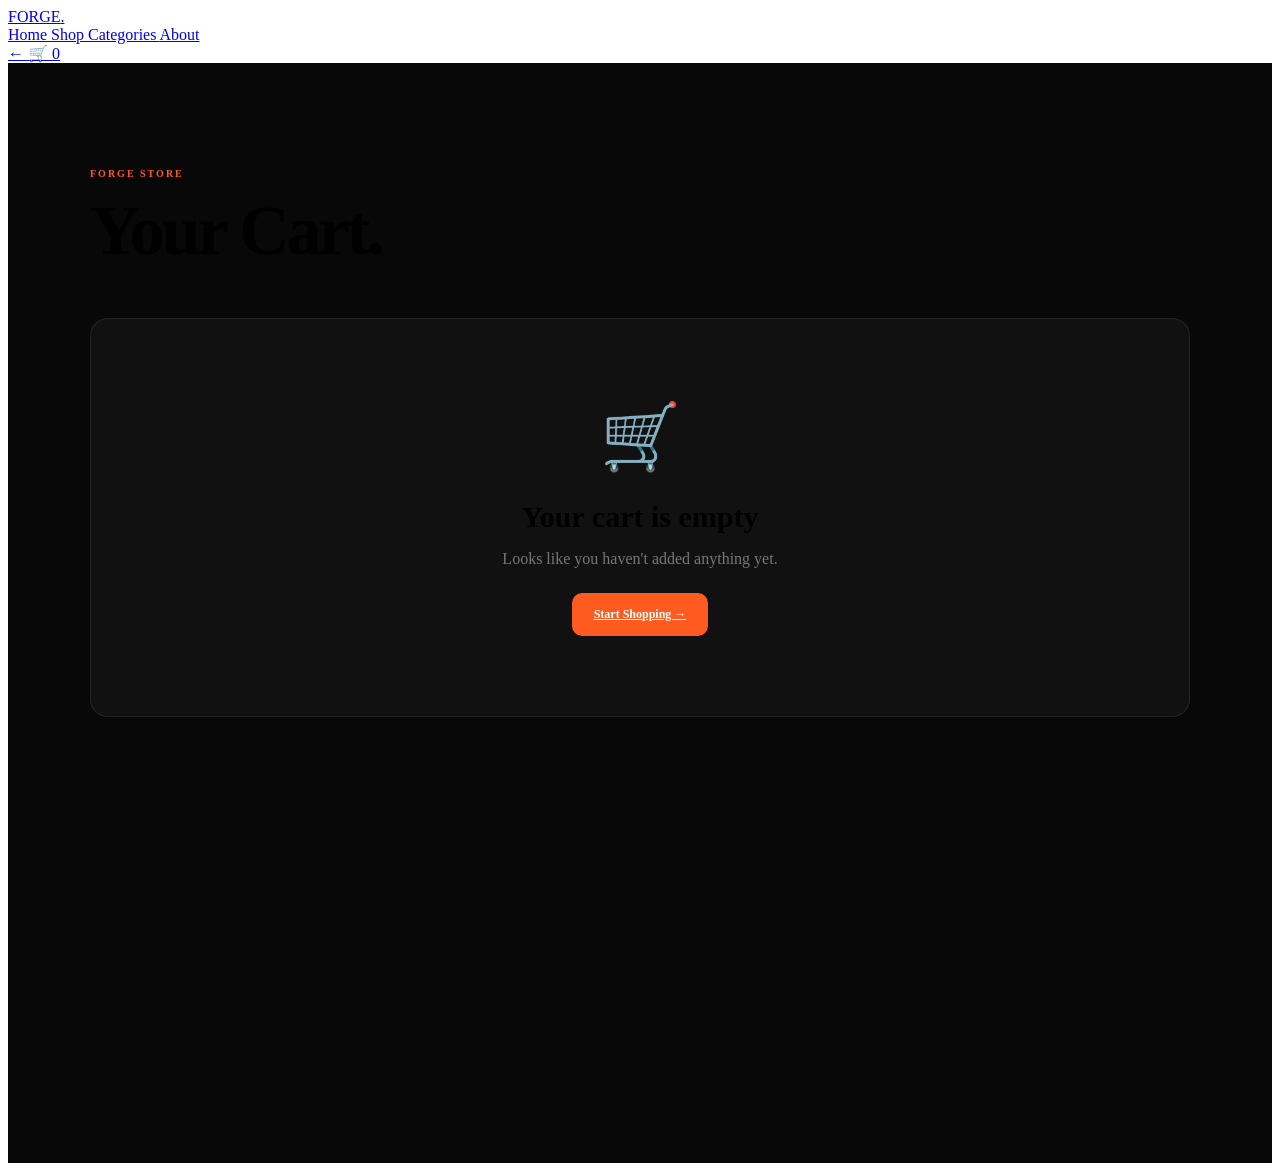
==== cart.html @ 550f69c5 "Add files via upload" ====
<!DOCTYPE html>
<html lang="en">

<head>

    <meta charset="UTF-8">

    <meta name="viewport"
          content="width=device-width, initial-scale=1.0">

    <title>Your Cart | Forge Store</title>

    <link rel="stylesheet" href="css/style.css">

    <style>

        /* =========================
           CART PAGE
        ========================= */

        .cart-page {
            min-height: 100vh;
            background: #080808;
            padding: 100px 20px;
        }

        .cart-container {
            width: min(1100px, 100%);
            margin: auto;
        }

        .cart-heading {
            margin-bottom: 40px;
        }

        .cart-heading .label {
            color: #ff5a1f;
            font-size: 10px;
            font-weight: 800;
            letter-spacing: 2px;
        }

        .cart-heading h1 {
            margin-top: 10px;
            font-size: clamp(42px, 6vw, 70px);
            letter-spacing: -3px;
        }

        .cart-layout {
            display: grid;
            grid-template-columns: 1fr 350px;
            gap: 25px;
        }

        /* CART ITEMS */

        .cart-items {
            display: flex;
            flex-direction: column;
            gap: 12px;
        }

        .cart-item {
            display: flex;
            align-items: center;
            gap: 20px;
            padding: 18px;
            background: #111;
            border: 1px solid rgba(255,255,255,.08);
            border-radius: 16px;
            animation: cartIn .4s ease;
        }

        @keyframes cartIn {

            from {
                opacity: 0;
                transform: translateY(15px);
            }

            to {
                opacity: 1;
                transform: translateY(0);
            }

        }

        .cart-item-image {
            width: 90px;
            height: 90px;
            border-radius: 12px;
            background:
                radial-gradient(
                    circle,
                    rgba(255,90,31,.14),
                    transparent 65%
                ),
                #181818;
            display: flex;
            align-items: center;
            justify-content: center;
            font-size: 42px;
            flex-shrink: 0;
        }

        .cart-item-info {
            flex: 1;
        }

        .cart-item-info h3 {
            font-size: 17px;
            margin-bottom: 6px;
        }

        .cart-item-price {
            color: #ff5a1f;
            font-size: 14px;
            font-weight: 700;
        }

        /* QUANTITY */

        .quantity-control {
            display: flex;
            align-items: center;
            gap: 12px;
            background: #191919;
            padding: 6px;
            border-radius: 10px;
        }

        .quantity-control button {
            width: 30px;
            height: 30px;
            border: 0;
            border-radius: 7px;
            background: #252525;
            color: white;
            cursor: pointer;
            transition: .2s;
        }

        .quantity-control button:hover {
            background: #ff5a1f;
        }

        .quantity-number {
            min-width: 20px;
            text-align: center;
            font-size: 13px;
            font-weight: 700;
        }

        .remove-btn {
            border: 0;
            background: transparent;
            color: #666;
            cursor: pointer;
            font-size: 18px;
            transition: .2s;
        }

        .remove-btn:hover {
            color: #ff5a1f;
            transform: scale(1.1);
        }

        /* SUMMARY */

        .cart-summary {
            height: fit-content;
            padding: 25px;
            background: #111;
            border: 1px solid rgba(255,255,255,.08);
            border-radius: 18px;
            position: sticky;
            top: 30px;
        }

        .cart-summary h2 {
            font-size: 22px;
            margin-bottom: 25px;
        }

        .summary-row {
            display: flex;
            justify-content: space-between;
            padding: 12px 0;
            color: #888;
            font-size: 14px;
        }

        .summary-row.total {
            margin-top: 12px;
            padding-top: 20px;
            border-top: 1px solid rgba(255,255,255,.08);
            color: white;
            font-size: 19px;
            font-weight: 800;
        }

        .checkout-btn {
            display: block;
            width: 100%;
            margin-top: 22px;
            padding: 16px;
            border: 0;
            border-radius: 11px;
            background: #ff5a1f;
            color: white;
            text-align: center;
            font-size: 13px;
            font-weight: 800;
            cursor: pointer;
            transition: .3s;
        }

        .checkout-btn:hover {
            transform: translateY(-3px);
            box-shadow: 0 15px 35px rgba(255,90,31,.25);
        }

        .continue-shopping {
            display: block;
            margin-top: 15px;
            text-align: center;
            color: #777;
            font-size: 12px;
        }

        .continue-shopping:hover {
            color: white;
        }

        /* EMPTY CART */

        .empty-cart {
            display: none;
            padding: 80px 20px;
            text-align: center;
            background: #111;
            border: 1px solid rgba(255,255,255,.08);
            border-radius: 18px;
        }

        .empty-cart-icon {
            font-size: 65px;
            margin-bottom: 20px;
        }

        .empty-cart h2 {
            font-size: 30px;
            margin-bottom: 10px;
        }

        .empty-cart p {
            color: #777;
            margin-bottom: 25px;
        }

        .shop-btn {
            display: inline-block;
            padding: 14px 22px;
            border-radius: 10px;
            background: #ff5a1f;
            color: white;
            font-size: 12px;
            font-weight: 800;
        }

        /* MOBILE */

        @media (max-width: 800px) {

            .cart-layout {
                grid-template-columns: 1fr;
            }

            .cart-summary {
                position: static;
            }

        }

        @media (max-width: 550px) {

            .cart-page {
                padding: 70px 15px;
            }

            .cart-item {
                flex-wrap: wrap;
            }

            .cart-item-info {
                min-width: calc(100% - 115px);
            }

            .quantity-control {
                margin-left: 110px;
            }

        }

    </style>

</head>


<body>


<!-- ================= HEADER ================= -->

<header class="forge-header">

    <div class="forge-nav">

        <a href="index.html"
           class="forge-logo">

            FORGE<span>.</span>

        </a>

        <nav class="forge-links">

            <a href="index.html">
                Home
            </a>

            <a href="products.html">
                Shop
            </a>

            <a href="index.html#categories">
                Categories
            </a>

            <a href="index.html#about">
                About
            </a>

        </nav>

        <div class="forge-actions">

            <a href="products.html"
               class="icon-button">

                ←

            </a>

            <a href="cart.html"
               class="cart-icon">

                🛒

                <span id="header-cart-count">
                    0
                </span>

            </a>

        </div>

    </div>

</header>


<!-- ================= CART ================= -->

<main class="cart-page">

    <div class="cart-container">

        <div class="cart-heading">

            <span class="label">
                FORGE STORE
            </span>

            <h1>
                Your Cart.
            </h1>

        </div>


        <!-- EMPTY CART -->

        <div
            class="empty-cart"
            id="empty-cart">

            <div class="empty-cart-icon">
                🛒
            </div>

            <h2>
                Your cart is empty
            </h2>

            <p>
                Looks like you haven't added
                anything yet.
            </p>

            <a
                href="products.html"
                class="shop-btn">

                Start Shopping →

            </a>

        </div>


        <!-- CART CONTENT -->

        <div
            class="cart-layout"
            id="cart-layout">


            <!-- ITEMS -->

            <div
                class="cart-items"
                id="cart-items">
            </div>


            <!-- SUMMARY -->

            <aside class="cart-summary">

                <h2>
                    Order Summary
                </h2>

                <div class="summary-row">

                    <span>
                        Subtotal
                    </span>

                    <strong id="subtotal">
                        GH₵ 0
                    </strong>

                </div>

                <div class="summary-row">

                    <span>
                        Delivery
                    </span>

                    <strong id="delivery">
                        GH₵ 0
                    </strong>

                </div>

                <div class="summary-row total">

                    <span>
                        Total
                    </span>

                    <strong id="total">
                        GH₵ 0
                    </strong>

                </div>


                <a
                    href="checkout.html"
                    class="checkout-btn">

                    Proceed to Checkout →

                </a>


                <a
                    href="products.html"
                    class="continue-shopping">

                    ← Continue Shopping

                </a>

            </aside>

        </div>

    </div>

</main>


<!-- ================= JAVASCRIPT ================= -->

<script>

let cart =
    JSON.parse(
        localStorage.getItem("forgeCart")
    ) || [];


/* PRODUCT EMOJIS */

function getProductEmoji(name) {

    if (
        name.includes("Headphones")
    ) return "🎧";

    if (
        name.includes("Watch")
    ) return "⌚";

    if (
        name.includes("Sneakers")
    ) return "👟";

    if (
        name.includes("Backpack")
    ) return "🎒";

    if (
        name.includes("Lamp")
    ) return "💡";

    if (
        name.includes("Speaker")
    ) return "🔊";

    if (
        name.includes("Hoodie")
    ) return "🧥";

    if (
        name.includes("Sunglasses")
    ) return "🕶️";

    return "🛍️";

}


/* DISPLAY CART */

function renderCart() {

    const cartItems =
        document.getElementById(
            "cart-items"
        );

    const cartLayout =
        document.getElementById(
            "cart-layout"
        );

    const emptyCart =
        document.getElementById(
            "empty-cart"
        );


    if (cart.length === 0) {

        cartLayout.style.display =
            "none";

        emptyCart.style.display =
            "block";

        updateSummary();

        return;

    }


    cartLayout.style.display =
        "grid";

    emptyCart.style.display =
        "none";


    cartItems.innerHTML = "";


    cart.forEach((item, index) => {

        const element =
            document.createElement(
                "div"
            );

        element.className =
            "cart-item";


        element.innerHTML = `

            <div class="cart-item-image">

                ${getProductEmoji(item.name)}

            </div>


            <div class="cart-item-info">

                <h3>
                    ${item.name}
                </h3>

                <span class="cart-item-price">
                    GH₵ ${item.price}
                </span>

            </div>


            <div class="quantity-control">

                <button
                    onclick="changeQuantity(${index}, -1)">

                    −

                </button>

                <span class="quantity-number">
                    ${item.quantity || 1}
                </span>

                <button
                    onclick="changeQuantity(${index}, 1)">

                    +

                </button>

            </div>


            <button
                class="remove-btn"
                onclick="removeItem(${index})">

                🗑️

            </button>

        `;


        cartItems.appendChild(
            element
        );

    });


    updateSummary();

}


/* CHANGE QUANTITY */

function changeQuantity(index, amount) {

    if (!cart[index].quantity) {

        cart[index].quantity = 1;

    }


    cart[index].quantity += amount;


    if (
        cart[index].quantity <= 0
    ) {

        cart.splice(index, 1);

    }


    saveCart();

    renderCart();

}


/* REMOVE */

function removeItem(index) {

    cart.splice(index, 1);

    saveCart();

    renderCart();

}


/* SAVE */

function saveCart() {

    localStorage.setItem(
        "forgeCart",
        JSON.stringify(cart)
    );

}


/* SUMMARY */

function updateSummary() {

    let subtotal = 0;

    cart.forEach(item => {

        subtotal +=
            item.price *
            (item.quantity || 1);

    });


    /*
       Delivery is currently free.
       We can connect your real
       delivery pricing later.
    */

    const delivery = 0;

    const total =
        subtotal + delivery;


    document.getElementById(
        "subtotal"
    ).textContent =
        "GH₵ " + subtotal;


    document.getElementById(
        "delivery"
    ).textContent =
        delivery === 0
            ? "FREE"
            : "GH₵ " + delivery;


    document.getElementById(
        "total"
    ).textContent =
        "GH₵ " + total;


    document.getElementById(
        "header-cart-count"
    ).textContent =
        cart.reduce(
            (sum, item) =>
                sum + (item.quantity || 1),
            0
        );

}


renderCart();

</script>


</body>

</html>
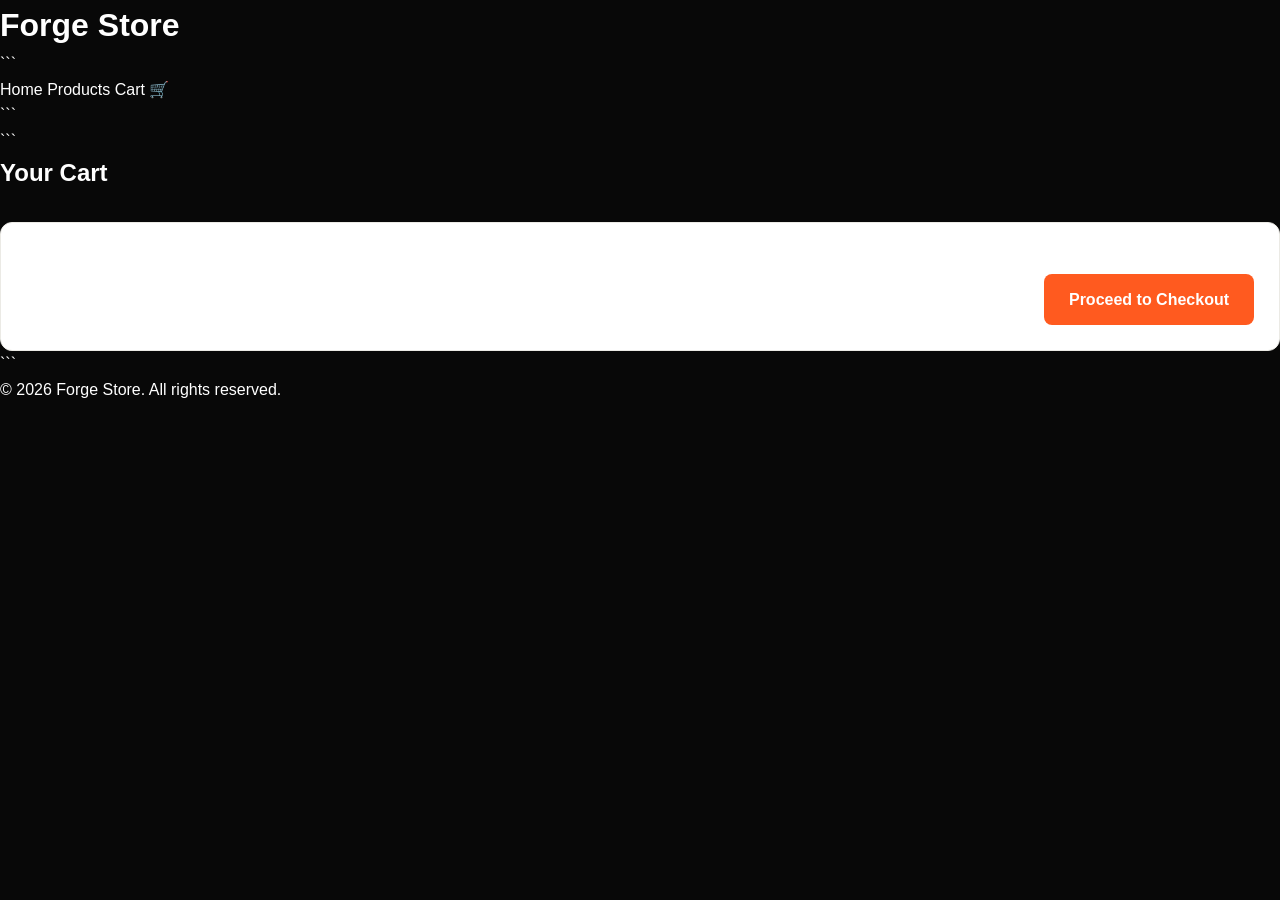
==== commit 66f7471e: "Update cart.html" ====
--- a/cart.html
+++ b/cart.html
@@ -1,804 +1,83 @@
 <!DOCTYPE html>
+
 <html lang="en">
-
 <head>
-
     <meta charset="UTF-8">
-
-    <meta name="viewport"
-          content="width=device-width, initial-scale=1.0">
-
-    <title>Your Cart | Forge Store</title>
-
+    <meta name="viewport" content="width=device-width, initial-scale=1.0">
+    <title>Forge Store | Cart</title>
     <link rel="stylesheet" href="css/style.css">
-
     <style>
-
-        /* =========================
-           CART PAGE
-        ========================= */
-
-        .cart-page {
-            min-height: 100vh;
-            background: #080808;
-            padding: 100px 20px;
+        .cart-summary {
+            margin-top: 30px;
+            background: #ffffff;
+            padding: 25px;
+            border-radius: 12px;
+            text-align: right;
+            border: 1px solid #EBEAE5;
         }
-
-        .cart-container {
-            width: min(1100px, 100%);
-            margin: auto;
+        .checkout-btn {
+            display: inline-block;
+            background: #FF5A1F;
+            color: white;
+            padding: 13px 25px;
+            border-radius: 8px;
+            font-weight: 600;
+            transition: background 0.18s ease, transform 0.18s ease;
         }
-
-        .cart-heading {
-            margin-bottom: 40px;
+        .checkout-btn:hover {
+            background: #E64E17;
+            transform: translateY(-2px);
         }
-
-        .cart-heading .label {
-            color: #ff5a1f;
-            font-size: 10px;
-            font-weight: 800;
-            letter-spacing: 2px;
+        @media (max-width: 650px) {
+            .cart-item { flex-wrap: wrap; }
+            .cart-summary { text-align: center; }
         }
-
-        .cart-heading h1 {
-            margin-top: 10px;
-            font-size: clamp(42px, 6vw, 70px);
-            letter-spacing: -3px;
-        }
-
-        .cart-layout {
-            display: grid;
-            grid-template-columns: 1fr 350px;
-            gap: 25px;
-        }
-
-        /* CART ITEMS */
-
-        .cart-items {
-            display: flex;
-            flex-direction: column;
-            gap: 12px;
-        }
-
-        .cart-item {
-            display: flex;
-            align-items: center;
-            gap: 20px;
-            padding: 18px;
-            background: #111;
-            border: 1px solid rgba(255,255,255,.08);
-            border-radius: 16px;
-            animation: cartIn .4s ease;
-        }
-
-        @keyframes cartIn {
-
-            from {
-                opacity: 0;
-                transform: translateY(15px);
-            }
-
-            to {
-                opacity: 1;
-                transform: translateY(0);
-            }
-
-        }
-
-        .cart-item-image {
-            width: 90px;
-            height: 90px;
-            border-radius: 12px;
-            background:
-                radial-gradient(
-                    circle,
-                    rgba(255,90,31,.14),
-                    transparent 65%
-                ),
-                #181818;
-            display: flex;
-            align-items: center;
-            justify-content: center;
-            font-size: 42px;
-            flex-shrink: 0;
-        }
-
-        .cart-item-info {
-            flex: 1;
-        }
-
-        .cart-item-info h3 {
-            font-size: 17px;
-            margin-bottom: 6px;
-        }
-
-        .cart-item-price {
-            color: #ff5a1f;
-            font-size: 14px;
-            font-weight: 700;
-        }
-
-        /* QUANTITY */
-
-        .quantity-control {
-            display: flex;
-            align-items: center;
-            gap: 12px;
-            background: #191919;
-            padding: 6px;
-            border-radius: 10px;
-        }
-
-        .quantity-control button {
-            width: 30px;
-            height: 30px;
-            border: 0;
-            border-radius: 7px;
-            background: #252525;
-            color: white;
-            cursor: pointer;
-            transition: .2s;
-        }
-
-        .quantity-control button:hover {
-            background: #ff5a1f;
-        }
-
-        .quantity-number {
-            min-width: 20px;
-            text-align: center;
-            font-size: 13px;
-            font-weight: 700;
-        }
-
-        .remove-btn {
-            border: 0;
-            background: transparent;
-            color: #666;
-            cursor: pointer;
-            font-size: 18px;
-            transition: .2s;
-        }
-
-        .remove-btn:hover {
-            color: #ff5a1f;
-            transform: scale(1.1);
-        }
-
-        /* SUMMARY */
-
-        .cart-summary {
-            height: fit-content;
-            padding: 25px;
-            background: #111;
-            border: 1px solid rgba(255,255,255,.08);
-            border-radius: 18px;
-            position: sticky;
-            top: 30px;
-        }
-
-        .cart-summary h2 {
-            font-size: 22px;
-            margin-bottom: 25px;
-        }
-
-        .summary-row {
-            display: flex;
-            justify-content: space-between;
-            padding: 12px 0;
-            color: #888;
-            font-size: 14px;
-        }
-
-        .summary-row.total {
-            margin-top: 12px;
-            padding-top: 20px;
-            border-top: 1px solid rgba(255,255,255,.08);
-            color: white;
-            font-size: 19px;
-            font-weight: 800;
-        }
-
-        .checkout-btn {
-            display: block;
-            width: 100%;
-            margin-top: 22px;
-            padding: 16px;
-            border: 0;
-            border-radius: 11px;
-            background: #ff5a1f;
-            color: white;
-            text-align: center;
-            font-size: 13px;
-            font-weight: 800;
-            cursor: pointer;
-            transition: .3s;
-        }
-
-        .checkout-btn:hover {
-            transform: translateY(-3px);
-            box-shadow: 0 15px 35px rgba(255,90,31,.25);
-        }
-
-        .continue-shopping {
-            display: block;
-            margin-top: 15px;
-            text-align: center;
-            color: #777;
-            font-size: 12px;
-        }
-
-        .continue-shopping:hover {
-            color: white;
-        }
-
-        /* EMPTY CART */
-
-        .empty-cart {
-            display: none;
-            padding: 80px 20px;
-            text-align: center;
-            background: #111;
-            border: 1px solid rgba(255,255,255,.08);
-            border-radius: 18px;
-        }
-
-        .empty-cart-icon {
-            font-size: 65px;
-            margin-bottom: 20px;
-        }
-
-        .empty-cart h2 {
-            font-size: 30px;
-            margin-bottom: 10px;
-        }
-
-        .empty-cart p {
-            color: #777;
-            margin-bottom: 25px;
-        }
-
-        .shop-btn {
-            display: inline-block;
-            padding: 14px 22px;
-            border-radius: 10px;
-            background: #ff5a1f;
-            color: white;
-            font-size: 12px;
-            font-weight: 800;
-        }
-
-        /* MOBILE */
-
-        @media (max-width: 800px) {
-
-            .cart-layout {
-                grid-template-columns: 1fr;
-            }
-
-            .cart-summary {
-                position: static;
-            }
-
-        }
-
-        @media (max-width: 550px) {
-
-            .cart-page {
-                padding: 70px 15px;
-            }
-
-            .cart-item {
-                flex-wrap: wrap;
-            }
-
-            .cart-item-info {
-                min-width: calc(100% - 115px);
-            }
-
-            .quantity-control {
-                margin-left: 110px;
-            }
-
-        }
-
     </style>
 
 </head>
 
-
 <body>
 
+<header>
+    <h1>Forge Store</h1>
 
-<!-- ================= HEADER ================= -->
-
-<header class="forge-header">
-
-    <div class="forge-nav">
-
-        <a href="index.html"
-           class="forge-logo">
-
-            FORGE<span>.</span>
-
-        </a>
-
-        <nav class="forge-links">
-
-            <a href="index.html">
-                Home
-            </a>
-
-            <a href="products.html">
-                Shop
-            </a>
-
-            <a href="index.html#categories">
-                Categories
-            </a>
-
-            <a href="index.html#about">
-                About
-            </a>
-
-        </nav>
-
-        <div class="forge-actions">
-
-            <a href="products.html"
-               class="icon-button">
-
-                ←
-
-            </a>
-
-            <a href="cart.html"
-               class="cart-icon">
-
-                🛒
-
-                <span id="header-cart-count">
-                    0
-                </span>
-
-            </a>
-
-        </div>
-
-    </div>
+```
+<nav>
+    <a href="index.html">Home</a>
+    <a href="products.html">Products</a>
+    <a href="cart.html">Cart 🛒</a>
+</nav>
+```
 
 </header>
 
+<main class="cart-container">
 
-<!-- ================= CART ================= -->
+```
+<h2 class="cart-title">Your Cart</h2>
 
-<main class="cart-page">
+<div id="cart-items"></div>
 
-    <div class="cart-container">
+<div class="cart-summary">
 
-        <div class="cart-heading">
+    <div class="total">
+        Total: GH₵<span id="cart-total">0.00</span>
+    </div>
 
-            <span class="label">
-                FORGE STORE
-            </span>
+    <a href="checkout.html" class="checkout-btn">
+        Proceed to Checkout
+    </a>
 
-            <h1>
-                Your Cart.
-            </h1>
-
-        </div>
-
-
-        <!-- EMPTY CART -->
-
-        <div
-            class="empty-cart"
-            id="empty-cart">
-
-            <div class="empty-cart-icon">
-                🛒
-            </div>
-
-            <h2>
-                Your cart is empty
-            </h2>
-
-            <p>
-                Looks like you haven't added
-                anything yet.
-            </p>
-
-            <a
-                href="products.html"
-                class="shop-btn">
-
-                Start Shopping →
-
-            </a>
-
-        </div>
-
-
-        <!-- CART CONTENT -->
-
-        <div
-            class="cart-layout"
-            id="cart-layout">
-
-
-            <!-- ITEMS -->
-
-            <div
-                class="cart-items"
-                id="cart-items">
-            </div>
-
-
-            <!-- SUMMARY -->
-
-            <aside class="cart-summary">
-
-                <h2>
-                    Order Summary
-                </h2>
-
-                <div class="summary-row">
-
-                    <span>
-                        Subtotal
-                    </span>
-
-                    <strong id="subtotal">
-                        GH₵ 0
-                    </strong>
-
-                </div>
-
-                <div class="summary-row">
-
-                    <span>
-                        Delivery
-                    </span>
-
-                    <strong id="delivery">
-                        GH₵ 0
-                    </strong>
-
-                </div>
-
-                <div class="summary-row total">
-
-                    <span>
-                        Total
-                    </span>
-
-                    <strong id="total">
-                        GH₵ 0
-                    </strong>
-
-                </div>
-
-
-                <a
-                    href="checkout.html"
-                    class="checkout-btn">
-
-                    Proceed to Checkout →
-
-                </a>
-
-
-                <a
-                    href="products.html"
-                    class="continue-shopping">
-
-                    ← Continue Shopping
-
-                </a>
-
-            </aside>
-
-        </div>
-
-    </div>
+</div>
+```
 
 </main>
 
+<footer>
+    <p>© 2026 Forge Store. All rights reserved.</p>
+</footer>
 
-<!-- ================= JAVASCRIPT ================= -->
-
-<script>
-
-let cart =
-    JSON.parse(
-        localStorage.getItem("forgeCart")
-    ) || [];
-
-
-/* PRODUCT EMOJIS */
-
-function getProductEmoji(name) {
-
-    if (
-        name.includes("Headphones")
-    ) return "🎧";
-
-    if (
-        name.includes("Watch")
-    ) return "⌚";
-
-    if (
-        name.includes("Sneakers")
-    ) return "👟";
-
-    if (
-        name.includes("Backpack")
-    ) return "🎒";
-
-    if (
-        name.includes("Lamp")
-    ) return "💡";
-
-    if (
-        name.includes("Speaker")
-    ) return "🔊";
-
-    if (
-        name.includes("Hoodie")
-    ) return "🧥";
-
-    if (
-        name.includes("Sunglasses")
-    ) return "🕶️";
-
-    return "🛍️";
-
-}
-
-
-/* DISPLAY CART */
-
-function renderCart() {
-
-    const cartItems =
-        document.getElementById(
-            "cart-items"
-        );
-
-    const cartLayout =
-        document.getElementById(
-            "cart-layout"
-        );
-
-    const emptyCart =
-        document.getElementById(
-            "empty-cart"
-        );
-
-
-    if (cart.length === 0) {
-
-        cartLayout.style.display =
-            "none";
-
-        emptyCart.style.display =
-            "block";
-
-        updateSummary();
-
-        return;
-
-    }
-
-
-    cartLayout.style.display =
-        "grid";
-
-    emptyCart.style.display =
-        "none";
-
-
-    cartItems.innerHTML = "";
-
-
-    cart.forEach((item, index) => {
-
-        const element =
-            document.createElement(
-                "div"
-            );
-
-        element.className =
-            "cart-item";
-
-
-        element.innerHTML = `
-
-            <div class="cart-item-image">
-
-                ${getProductEmoji(item.name)}
-
-            </div>
-
-
-            <div class="cart-item-info">
-
-                <h3>
-                    ${item.name}
-                </h3>
-
-                <span class="cart-item-price">
-                    GH₵ ${item.price}
-                </span>
-
-            </div>
-
-
-            <div class="quantity-control">
-
-                <button
-                    onclick="changeQuantity(${index}, -1)">
-
-                    −
-
-                </button>
-
-                <span class="quantity-number">
-                    ${item.quantity || 1}
-                </span>
-
-                <button
-                    onclick="changeQuantity(${index}, 1)">
-
-                    +
-
-                </button>
-
-            </div>
-
-
-            <button
-                class="remove-btn"
-                onclick="removeItem(${index})">
-
-                🗑️
-
-            </button>
-
-        `;
-
-
-        cartItems.appendChild(
-            element
-        );
-
-    });
-
-
-    updateSummary();
-
-}
-
-
-/* CHANGE QUANTITY */
-
-function changeQuantity(index, amount) {
-
-    if (!cart[index].quantity) {
-
-        cart[index].quantity = 1;
-
-    }
-
-
-    cart[index].quantity += amount;
-
-
-    if (
-        cart[index].quantity <= 0
-    ) {
-
-        cart.splice(index, 1);
-
-    }
-
-
-    saveCart();
-
-    renderCart();
-
-}
-
-
-/* REMOVE */
-
-function removeItem(index) {
-
-    cart.splice(index, 1);
-
-    saveCart();
-
-    renderCart();
-
-}
-
-
-/* SAVE */
-
-function saveCart() {
-
-    localStorage.setItem(
-        "forgeCart",
-        JSON.stringify(cart)
-    );
-
-}
-
-
-/* SUMMARY */
-
-function updateSummary() {
-
-    let subtotal = 0;
-
-    cart.forEach(item => {
-
-        subtotal +=
-            item.price *
-            (item.quantity || 1);
-
-    });
-
-
-    /*
-       Delivery is currently free.
-       We can connect your real
-       delivery pricing later.
-    */
-
-    const delivery = 0;
-
-    const total =
-        subtotal + delivery;
-
-
-    document.getElementById(
-        "subtotal"
-    ).textContent =
-        "GH₵ " + subtotal;
-
-
-    document.getElementById(
-        "delivery"
-    ).textContent =
-        delivery === 0
-            ? "FREE"
-            : "GH₵ " + delivery;
-
-
-    document.getElementById(
-        "total"
-    ).textContent =
-        "GH₵ " + total;
-
-
-    document.getElementById(
-        "header-cart-count"
-    ).textContent =
-        cart.reduce(
-            (sum, item) =>
-                sum + (item.quantity || 1),
-            0
-        );
-
-}
-
-
-renderCart();
-
-</script>
-
+<script src="js/cart.js"></script>
 
 </body>
-
-</html>+</html>
--- a/css/style.css
+++ b/css/style.css
@@ -0,0 +1,2856 @@
+/* =====================================================
+   FORGE STORE — PREMIUM DARK E-COMMERCE
+===================================================== */
+
+:root {
+    --black: #080808;
+    --dark: #0f0f0f;
+    --dark-card: #151515;
+    --dark-soft: #1b1b1b;
+
+    --orange: #ff5a1f;
+    --orange-light: #ff7a45;
+
+    --white: #ffffff;
+    --text: #eeeeee;
+    --muted: #999999;
+    --border: rgba(255, 255, 255, 0.09);
+
+    --radius: 18px;
+
+    --container: 1180px;
+}
+
+
+/* =====================================================
+   RESET
+===================================================== */
+
+* {
+    margin: 0;
+    padding: 0;
+    box-sizing: border-box;
+}
+
+
+html {
+    scroll-behavior: smooth;
+}
+
+
+body {
+    font-family: "Inter", Arial, sans-serif;
+
+    background: var(--black);
+
+    color: var(--white);
+
+    line-height: 1.6;
+
+    overflow-x: hidden;
+
+    animation: pageEnter 0.7s ease both;
+}
+
+
+@keyframes pageEnter {
+
+    from {
+        opacity: 0;
+    }
+
+    to {
+        opacity: 1;
+    }
+
+}
+
+
+a {
+    color: inherit;
+
+    text-decoration: none;
+}
+
+
+button,
+input,
+textarea {
+    font-family: inherit;
+}
+
+
+button {
+    cursor: pointer;
+}
+
+
+/* =====================================================
+   HEADER
+===================================================== */
+
+.forge-header {
+
+    position: sticky;
+
+    top: 0;
+
+    z-index: 1000;
+
+    width: 100%;
+
+    background:
+        rgba(8, 8, 8, 0.88);
+
+    backdrop-filter:
+        blur(18px);
+
+    border-bottom:
+        1px solid var(--border);
+
+}
+
+
+.forge-nav {
+
+    width: min(
+        calc(100% - 40px),
+        var(--container)
+    );
+
+    min-height: 76px;
+
+    margin: auto;
+
+    display: flex;
+
+    align-items: center;
+
+    justify-content: space-between;
+
+    gap: 30px;
+
+}
+
+
+.forge-logo {
+
+    font-size: 27px;
+
+    font-weight: 900;
+
+    letter-spacing: -1.5px;
+
+}
+
+
+.forge-logo span {
+    color: var(--orange);
+}
+
+
+.forge-links {
+
+    display: flex;
+
+    align-items: center;
+
+    gap: 34px;
+
+}
+
+
+.forge-links a {
+
+    position: relative;
+
+    color: #a9a9a9;
+
+    font-size: 14px;
+
+    font-weight: 600;
+
+    transition:
+        color 0.25s ease;
+
+}
+
+
+.forge-links a:hover,
+.forge-links a.active {
+
+    color: white;
+
+}
+
+
+.forge-links a::after {
+
+    content: "";
+
+    position: absolute;
+
+    left: 0;
+
+    bottom: -8px;
+
+    width: 0;
+
+    height: 2px;
+
+    background: var(--orange);
+
+    transition:
+        width 0.25s ease;
+
+}
+
+
+.forge-links a:hover::after,
+.forge-links a.active::after {
+
+    width: 100%;
+
+}
+
+
+.forge-actions {
+
+    display: flex;
+
+    align-items: center;
+
+    gap: 10px;
+
+}
+
+
+.icon-button,
+.cart-icon {
+
+    width: 42px;
+
+    height: 42px;
+
+    border: 1px solid var(--border);
+
+    border-radius: 50%;
+
+    background: rgba(255, 255, 255, 0.04);
+
+    display: flex;
+
+    align-items: center;
+
+    justify-content: center;
+
+    color: white;
+
+    transition:
+        transform 0.25s ease,
+        background 0.25s ease,
+        border-color 0.25s ease;
+
+}
+
+
+.icon-button:hover,
+.cart-icon:hover {
+
+    transform: translateY(-3px);
+
+    background: var(--orange);
+
+    border-color: var(--orange);
+
+}
+
+
+.cart-icon {
+
+    position: relative;
+
+}
+
+
+#cart-count {
+
+    position: absolute;
+
+    top: -5px;
+
+    right: -4px;
+
+    min-width: 18px;
+
+    height: 18px;
+
+    padding: 0 4px;
+
+    border-radius: 50%;
+
+    background: var(--orange);
+
+    color: white;
+
+    font-size: 10px;
+
+    font-weight: 800;
+
+    display: flex;
+
+    align-items: center;
+
+    justify-content: center;
+
+}
+
+
+.menu-toggle {
+    display: none;
+}
+
+
+/* =====================================================
+   MOBILE MENU
+===================================================== */
+
+.forge-mobile-menu {
+
+    display: none;
+
+    position: fixed;
+
+    top: 76px;
+
+    left: 20px;
+
+    right: 20px;
+
+    z-index: 999;
+
+    padding: 15px;
+
+    border:
+        1px solid var(--border);
+
+    border-radius: 18px;
+
+    background:
+        rgba(18, 18, 18, 0.97);
+
+    box-shadow:
+        0 20px 60px rgba(0, 0, 0, 0.5);
+
+}
+
+
+.forge-mobile-menu a {
+
+    display: block;
+
+    padding: 14px;
+
+    color: #ddd;
+
+    border-radius: 10px;
+
+}
+
+
+.forge-mobile-menu a:hover {
+
+    background: var(--orange);
+
+    color: white;
+
+}
+
+
+.forge-mobile-menu.show {
+
+    display: block;
+
+    animation:
+        menuDrop 0.3s ease both;
+
+}
+
+
+@keyframes menuDrop {
+
+    from {
+
+        opacity: 0;
+
+        transform:
+            translateY(-15px);
+
+    }
+
+    to {
+
+        opacity: 1;
+
+        transform:
+            translateY(0);
+
+    }
+
+}
+
+
+/* =====================================================
+   SEARCH
+===================================================== */
+
+.forge-search {
+
+    position: fixed;
+
+    inset: 0;
+
+    z-index: 2000;
+
+    background:
+        rgba(0, 0, 0, 0.78);
+
+    backdrop-filter:
+        blur(12px);
+
+    display: flex;
+
+    align-items: center;
+
+    justify-content: center;
+
+    padding: 20px;
+
+    opacity: 0;
+
+    pointer-events: none;
+
+    transition:
+        opacity 0.3s ease;
+
+}
+
+
+.forge-search.show {
+
+    opacity: 1;
+
+    pointer-events: auto;
+
+}
+
+
+.forge-search-box {
+
+    width: min(
+        620px,
+        100%
+    );
+
+    padding: 45px;
+
+    border:
+        1px solid var(--border);
+
+    border-radius: 24px;
+
+    background:
+        #151515;
+
+    box-shadow:
+        0 30px 100px rgba(0, 0, 0, 0.7);
+
+    transform:
+        translateY(-25px)
+        scale(0.97);
+
+    transition:
+        transform 0.35s ease;
+
+}
+
+
+.forge-search.show
+.forge-search-box {
+
+    transform:
+        translateY(0)
+        scale(1);
+
+}
+
+
+.search-close {
+
+    float: right;
+
+    width: 38px;
+
+    height: 38px;
+
+    border: 0;
+
+    border-radius: 50%;
+
+    background: #222;
+
+    color: white;
+
+}
+
+
+.orange-label {
+
+    color: var(--orange);
+
+    font-size: 11px;
+
+    font-weight: 800;
+
+    letter-spacing: 2px;
+
+    margin-bottom: 10px;
+
+}
+
+
+.forge-search-box h2 {
+
+    font-size: 32px;
+
+    margin-bottom: 25px;
+
+    letter-spacing: -1px;
+
+}
+
+
+.forge-search-box input {
+
+    width: 100%;
+
+    padding: 16px;
+
+    border: 1px solid var(--border);
+
+    border-radius: 12px;
+
+    outline: none;
+
+    background: #0d0d0d;
+
+    color: white;
+
+    font-size: 15px;
+
+    margin-bottom: 15px;
+
+}
+
+
+.forge-search-box input:focus {
+
+    border-color: var(--orange);
+
+    box-shadow:
+        0 0 0 4px
+        rgba(255, 90, 31, 0.1);
+
+}
+
+
+.orange-button {
+
+    display: inline-flex;
+
+    align-items: center;
+
+    justify-content: center;
+
+    width: 100%;
+
+    padding: 15px;
+
+    border-radius: 12px;
+
+    background: var(--orange);
+
+    font-weight: 800;
+
+}
+
+
+/* =====================================================
+   HERO
+===================================================== */
+
+.forge-hero {
+
+    position: relative;
+
+    min-height: 690px;
+
+    overflow: hidden;
+
+    background:
+
+        radial-gradient(
+            circle at 75% 45%,
+            rgba(255, 90, 31, 0.13),
+            transparent 28%
+        ),
+
+        linear-gradient(
+            135deg,
+            #080808,
+            #111111
+        );
+
+}
+
+
+.hero-content {
+
+    position: relative;
+
+    z-index: 2;
+
+    width: min(
+        calc(100% - 40px),
+        var(--container)
+    );
+
+    min-height: 690px;
+
+    margin: auto;
+
+    display: grid;
+
+    grid-template-columns:
+        1fr 0.9fr;
+
+    align-items: center;
+
+    gap: 60px;
+
+}
+
+
+.hero-copy {
+
+    animation:
+        heroLeft 0.8s ease both;
+
+}
+
+
+@keyframes heroLeft {
+
+    from {
+
+        opacity: 0;
+
+        transform:
+            translateX(-35px);
+
+    }
+
+    to {
+
+        opacity: 1;
+
+        transform:
+            translateX(0);
+
+    }
+
+}
+
+
+.hero-tag {
+
+    display: inline-flex;
+
+    align-items: center;
+
+    gap: 9px;
+
+    margin-bottom: 22px;
+
+    color: #aaa;
+
+    font-size: 11px;
+
+    font-weight: 800;
+
+    letter-spacing: 1.8px;
+
+}
+
+
+.hero-tag span {
+
+    width: 8px;
+
+    height: 8px;
+
+    border-radius: 50%;
+
+    background: var(--orange);
+
+    box-shadow:
+        0 0 15px
+        rgba(255, 90, 31, 0.8);
+
+}
+
+
+.hero-copy h1 {
+
+    font-size:
+        clamp(52px, 7vw, 86px);
+
+    line-height: 0.98;
+
+    letter-spacing: -5px;
+
+    font-weight: 900;
+
+}
+
+
+.hero-copy h1 span {
+
+    color: var(--orange);
+
+}
+
+
+.hero-copy > p {
+
+    max-width: 570px;
+
+    margin-top: 27px;
+
+    color: #999;
+
+    font-size: 17px;
+
+    line-height: 1.8;
+
+}
+
+
+.hero-buttons {
+
+    display: flex;
+
+    flex-wrap: wrap;
+
+    gap: 13px;
+
+    margin-top: 32px;
+
+}
+
+
+.hero-primary,
+.hero-secondary {
+
+    display: inline-flex;
+
+    align-items: center;
+
+    justify-content: center;
+
+    gap: 16px;
+
+    min-height: 52px;
+
+    padding: 0 24px;
+
+    border-radius: 11px;
+
+    font-size: 14px;
+
+    font-weight: 800;
+
+    transition:
+        transform 0.25s ease,
+        box-shadow 0.25s ease,
+        background 0.25s ease;
+
+}
+
+
+.hero-primary {
+
+    background: var(--orange);
+
+    color: white;
+
+    box-shadow:
+        0 12px 30px
+        rgba(255, 90, 31, 0.2);
+
+}
+
+
+.hero-primary:hover {
+
+    transform:
+        translateY(-4px);
+
+    box-shadow:
+        0 18px 40px
+        rgba(255, 90, 31, 0.35);
+
+}
+
+
+.hero-primary span {
+
+    font-size: 20px;
+
+}
+
+
+.hero-secondary {
+
+    border:
+        1px solid var(--border);
+
+    background:
+        rgba(255, 255, 255, 0.04);
+
+    color: #eee;
+
+}
+
+
+.hero-secondary:hover {
+
+    transform:
+        translateY(-4px);
+
+    background:
+        rgba(255, 255, 255, 0.09);
+
+}
+
+
+.hero-stats {
+
+    display: flex;
+
+    gap: 35px;
+
+    margin-top: 45px;
+
+}
+
+
+.hero-stats div {
+
+    display: flex;
+
+    flex-direction: column;
+
+}
+
+
+.hero-stats strong {
+
+    font-size: 20px;
+
+    font-weight: 800;
+
+}
+
+
+.hero-stats span {
+
+    color: #777;
+
+    font-size: 11px;
+
+    margin-top: 2px;
+
+}
+
+
+/* =====================================================
+   HERO PRODUCTS
+===================================================== */
+
+.hero-products {
+
+    position: relative;
+
+    height: 520px;
+
+    animation:
+        heroRight 1s ease both;
+
+}
+
+
+@keyframes heroRight {
+
+    from {
+
+        opacity: 0;
+
+        transform:
+            translateX(40px);
+
+    }
+
+    to {
+
+        opacity: 1;
+
+        transform:
+            translateX(0);
+
+    }
+
+}
+
+
+.hero-circle {
+
+    position: absolute;
+
+    width: 390px;
+
+    height: 390px;
+
+    left: 50%;
+
+    top: 50%;
+
+    transform:
+        translate(-50%, -50%);
+
+    border-radius: 50%;
+
+    border:
+        1px solid
+        rgba(255, 90, 31, 0.2);
+
+    background:
+
+        radial-gradient(
+            circle,
+            rgba(255, 90, 31, 0.18),
+            rgba(255, 90, 31, 0.02) 65%,
+            transparent 70%
+        );
+
+    box-shadow:
+        0 0 100px
+        rgba(255, 90, 31, 0.12);
+
+}
+
+
+.floating-product {
+
+    position: absolute;
+
+    width: 175px;
+
+    height: 175px;
+
+    border-radius: 25px;
+
+    border:
+        1px solid
+        rgba(255, 255, 255, 0.1);
+
+    background:
+        linear-gradient(
+            145deg,
+            #242424,
+            #101010
+        );
+
+    display: flex;
+
+    align-items: center;
+
+    justify-content: center;
+
+    box-shadow:
+        0 25px 50px
+        rgba(0, 0, 0, 0.45);
+
+    transition:
+        transform 0.3s ease;
+
+}
+
+
+.floating-product:hover {
+
+    transform:
+        translateY(-10px)
+        rotate(2deg);
+
+}
+
+
+.product-one {
+
+    top: 45px;
+
+    left: 50%;
+
+    transform:
+        translateX(-50%)
+        rotate(-5deg);
+
+    animation:
+        floatOne 4s ease-in-out infinite;
+
+}
+
+
+.product-two {
+
+    bottom: 45px;
+
+    left: 7%;
+
+    transform:
+        rotate(7deg);
+
+    animation:
+        floatTwo 4.5s ease-in-out infinite;
+
+}
+
+
+.product-three {
+
+    bottom: 65px;
+
+    right: 5%;
+
+    transform:
+        rotate(-8deg);
+
+    animation:
+        floatThree 5s ease-in-out infinite;
+
+}
+
+
+@keyframes floatOne {
+
+    0%,
+    100% {
+
+        margin-top: 0;
+
+    }
+
+    50% {
+
+        margin-top: -14px;
+
+    }
+
+}
+
+
+@keyframes floatTwo {
+
+    0%,
+    100% {
+
+        margin-bottom: 0;
+
+    }
+
+    50% {
+
+        margin-bottom: 12px;
+
+    }
+
+}
+
+
+@keyframes floatThree {
+
+    0%,
+    100% {
+
+        margin-bottom: 0;
+
+    }
+
+    50% {
+
+        margin-bottom: -13px;
+
+    }
+
+}
+
+
+.fake-product-image {
+
+    width: 115px;
+
+    height: 115px;
+
+    display: flex;
+
+    align-items: center;
+
+    justify-content: center;
+
+    border-radius: 22px;
+
+    background:
+        radial-gradient(
+            circle,
+            rgba(255, 90, 31, 0.18),
+            transparent 70%
+        );
+
+    font-size: 70px;
+
+}
+
+
+.hero-badge {
+
+    position: absolute;
+
+    top: 48%;
+
+    right: 2%;
+
+    display: flex;
+
+    align-items: center;
+
+    gap: 12px;
+
+    padding: 13px 18px;
+
+    border:
+        1px solid
+        rgba(255, 255, 255, 0.1);
+
+    border-radius: 14px;
+
+    background:
+        rgba(20, 20, 20, 0.85);
+
+    backdrop-filter:
+        blur(12px);
+
+    box-shadow:
+        0 20px 50px
+        rgba(0, 0, 0, 0.4);
+
+    animation:
+        badgeFloat 4s ease-in-out infinite;
+
+}
+
+
+.hero-badge > span {
+
+    color: var(--orange);
+
+    font-size: 22px;
+
+}
+
+
+.hero-badge strong {
+
+    display: block;
+
+    font-size: 12px;
+
+}
+
+
+.hero-badge small {
+
+    color: #777;
+
+    font-size: 9px;
+
+}
+
+
+@keyframes badgeFloat {
+
+    0%,
+    100% {
+
+        transform:
+            translateY(0);
+
+    }
+
+    50% {
+
+        transform:
+            translateY(-8px);
+
+    }
+
+}
+
+
+/* =====================================================
+   TRUST BAR
+===================================================== */
+
+.trust-bar {
+
+    border-top:
+        1px solid var(--border);
+
+    border-bottom:
+        1px solid var(--border);
+
+    background: #0d0d0d;
+
+}
+
+
+.trust-container {
+
+    width: min(
+        calc(100% - 40px),
+        var(--container)
+    );
+
+    margin: auto;
+
+    min-height: 105px;
+
+    display: grid;
+
+    grid-template-columns:
+        repeat(4, 1fr);
+
+    gap: 20px;
+
+    align-items: center;
+
+}
+
+
+.trust-item {
+
+    display: flex;
+
+    align-items: center;
+
+    gap: 13px;
+
+}
+
+
+.trust-icon {
+
+    width: 42px;
+
+    height: 42px;
+
+    flex-shrink: 0;
+
+    border-radius: 12px;
+
+    background:
+        rgba(255, 90, 31, 0.1);
+
+    color: var(--orange);
+
+    display: flex;
+
+    align-items: center;
+
+    justify-content: center;
+
+}
+
+
+.trust-item strong {
+
+    display: block;
+
+    font-size: 12px;
+
+}
+
+
+.trust-item span {
+
+    display: block;
+
+    margin-top: 2px;
+
+    color: #666;
+
+    font-size: 10px;
+
+}
+
+
+/* =====================================================
+   SECTIONS
+===================================================== */
+
+.forge-section {
+
+    width: min(
+        calc(100% - 40px),
+        var(--container)
+    );
+
+    margin: auto;
+
+    padding: 110px 0;
+
+}
+
+
+.section-top {
+
+    display: flex;
+
+    align-items: end;
+
+    justify-content: space-between;
+
+    gap: 30px;
+
+    margin-bottom: 42px;
+
+}
+
+
+.section-top h2 {
+
+    font-size:
+        clamp(34px, 5vw, 48px);
+
+    line-height: 1;
+
+    letter-spacing: -2.5px;
+
+}
+
+
+.section-description {
+
+    margin-top: 10px;
+
+    color: #777;
+
+    font-size: 14px;
+
+}
+
+
+.view-link {
+
+    color: var(--orange);
+
+    font-size: 13px;
+
+    font-weight: 800;
+
+    white-space: nowrap;
+
+    transition:
+        transform 0.2s ease;
+
+}
+
+
+.view-link:hover {
+
+    transform:
+        translateX(5px);
+
+}
+
+
+/* =====================================================
+   CATEGORIES
+===================================================== */
+
+.category-cards {
+
+    display: grid;
+
+    grid-template-columns:
+        repeat(4, 1fr);
+
+    gap: 15px;
+
+}
+
+
+.forge-category {
+
+    position: relative;
+
+    min-height: 270px;
+
+    overflow: hidden;
+
+    padding: 25px;
+
+    border:
+        1px solid var(--border);
+
+    border-radius: 20px;
+
+    background:
+        linear-gradient(
+            145deg,
+            #171717,
+            #0d0d0d
+        );
+
+    transition:
+        transform 0.35s ease,
+        border-color 0.35s ease,
+        box-shadow 0.35s ease;
+
+}
+
+
+.forge-category:hover {
+
+    transform:
+        translateY(-9px);
+
+    border-color:
+        rgba(255, 90, 31, 0.4);
+
+    box-shadow:
+        0 25px 60px
+        rgba(0, 0, 0, 0.35);
+
+}
+
+
+.category-number {
+
+    position: absolute;
+
+    top: 20px;
+
+    right: 22px;
+
+    color: #444;
+
+    font-size: 11px;
+
+    font-weight: 800;
+
+}
+
+
+.category-emoji {
+
+    font-size: 65px;
+
+    margin-top: 45px;
+
+    transition:
+        transform 0.35s ease;
+
+}
+
+
+.forge-category:hover
+.category-emoji {
+
+    transform:
+        scale(1.15)
+        rotate(4deg);
+
+}
+
+
+.category-content {
+
+    position: absolute;
+
+    bottom: 24px;
+
+    left: 25px;
+
+}
+
+
+.category-content h3 {
+
+    font-size: 19px;
+
+}
+
+
+.category-content p {
+
+    color: #777;
+
+    font-size: 12px;
+
+}
+
+
+.category-arrow {
+
+    position: absolute;
+
+    bottom: 23px;
+
+    right: 23px;
+
+    width: 35px;
+
+    height: 35px;
+
+    border:
+        1px solid var(--border);
+
+    border-radius: 50%;
+
+    display: flex;
+
+    align-items: center;
+
+    justify-content: center;
+
+    color: var(--orange);
+
+    transition:
+        background 0.25s ease,
+        transform 0.25s ease;
+
+}
+
+
+.forge-category:hover
+.category-arrow {
+
+    background: var(--orange);
+
+    color: white;
+
+    transform:
+        translateX(3px);
+
+}
+
+
+/* =====================================================
+   PRODUCTS
+===================================================== */
+
+.products-area {
+
+    padding-top: 30px;
+
+}
+
+
+.forge-products-grid {
+
+    display: grid;
+
+    grid-template-columns:
+        repeat(4, 1fr);
+
+    gap: 18px;
+
+}
+
+
+.forge-product {
+
+    overflow: hidden;
+
+    border:
+        1px solid var(--border);
+
+    border-radius: 18px;
+
+    background: #111;
+
+    transition:
+        transform 0.35s ease,
+        box-shadow 0.35s ease,
+        border-color 0.35s ease;
+
+}
+
+
+.forge-product:hover {
+
+    transform:
+        translateY(-8px);
+
+    border-color:
+        rgba(255, 90, 31, 0.3);
+
+    box-shadow:
+        0 25px 60px
+        rgba(0, 0, 0, 0.4);
+
+}
+
+
+.product-visual {
+
+    position: relative;
+
+    height: 285px;
+
+    display: flex;
+
+    align-items: center;
+
+    justify-content: center;
+
+    background:
+
+        radial-gradient(
+            circle at center,
+            rgba(255, 90, 31, 0.1),
+            transparent 60%
+        ),
+
+        #171717;
+
+}
+
+
+.product-tag {
+
+    position: absolute;
+
+    top: 14px;
+
+    left: 14px;
+
+    padding: 6px 9px;
+
+    border-radius: 6px;
+
+    background:
+        rgba(255, 90, 31, 0.12);
+
+    color: var(--orange);
+
+    font-size: 8px;
+
+    font-weight: 900;
+
+    letter-spacing: 0.8px;
+
+}
+
+
+.product-art {
+
+    font-size: 105px;
+
+    filter:
+        drop-shadow(
+            0 20px 20px
+            rgba(0, 0, 0, 0.4)
+        );
+
+    transition:
+        transform 0.4s ease;
+
+}
+
+
+.forge-product:hover
+.product-art {
+
+    transform:
+        scale(1.08)
+        translateY(-5px);
+
+}
+
+
+.quick-add {
+
+    position: absolute;
+
+    right: 15px;
+
+    bottom: 15px;
+
+    width: 42px;
+
+    height: 42px;
+
+    border: 0;
+
+    border-radius: 50%;
+
+    background: white;
+
+    color: black;
+
+    font-size: 22px;
+
+    font-weight: 500;
+
+    transition:
+        transform 0.25s ease,
+        background 0.25s ease,
+        color 0.25s ease;
+
+}
+
+
+.quick-add:hover {
+
+    transform:
+        scale(1.12);
+
+    background: var(--orange);
+
+    color: white;
+
+}
+
+
+.product-details {
+
+    padding: 19px;
+
+}
+
+
+.product-details > span {
+
+    color: var(--orange);
+
+    font-size: 10px;
+
+    font-weight: 800;
+
+    text-transform: uppercase;
+
+    letter-spacing: 1px;
+
+}
+
+
+.product-details h3 {
+
+    margin-top: 5px;
+
+    font-size: 15px;
+
+}
+
+
+.product-price {
+
+    display: flex;
+
+    align-items: center;
+
+    justify-content: space-between;
+
+    margin-top: 14px;
+
+}
+
+
+.product-price strong {
+
+    font-size: 17px;
+
+}
+
+
+.stars {
+
+    color: var(--orange);
+
+    font-size: 10px;
+
+    letter-spacing: 1px;
+
+}
+
+
+/* =====================================================
+   CTA
+===================================================== */
+
+.forge-cta {
+
+    position: relative;
+
+    min-height: 430px;
+
+    overflow: hidden;
+
+    display: flex;
+
+    align-items: center;
+
+    justify-content: center;
+
+    text-align: center;
+
+    background:
+
+        radial-gradient(
+            circle at center,
+            rgba(255, 90, 31, 0.2),
+            transparent 45%
+        ),
+
+        #111;
+
+    border-top:
+        1px solid var(--border);
+
+    border-bottom:
+        1px solid var(--border);
+
+}
+
+
+.cta-glow {
+
+    position: absolute;
+
+    width: 300px;
+
+    height: 300px;
+
+    border-radius: 50%;
+
+    background: var(--orange);
+
+    filter: blur(160px);
+
+    opacity: 0.12;
+
+}
+
+
+.cta-content {
+
+    position: relative;
+
+    z-index: 2;
+
+}
+
+
+.cta-content h2 {
+
+    font-size:
+        clamp(40px, 6vw, 65px);
+
+    line-height: 1;
+
+    letter-spacing: -3px;
+
+    margin-bottom: 20px;
+
+}
+
+
+.cta-content h2 span {
+
+    color: var(--orange);
+
+}
+
+
+.cta-content > p:not(.orange-label) {
+
+    color: #777;
+
+    margin-bottom: 30px;
+
+}
+
+
+/* =====================================================
+   ABOUT
+===================================================== */
+
+.forge-about {
+
+    padding: 120px 20px;
+
+    background: #0a0a0a;
+
+}
+
+
+.about-grid {
+
+    width: min(
+        100%,
+        var(--container)
+    );
+
+    margin: auto;
+
+    display: grid;
+
+    grid-template-columns:
+        1fr 1fr;
+
+    gap: 100px;
+
+}
+
+
+.about-heading h2 {
+
+    margin-top: 10px;
+
+    font-size:
+        clamp(40px, 5vw, 60px);
+
+    line-height: 1;
+
+    letter-spacing: -3px;
+
+}
+
+
+.about-heading h2 span {
+
+    display: block;
+
+    color: var(--orange);
+
+}
+
+
+.about-text {
+
+    padding-top: 10px;
+
+}
+
+
+.about-text > p {
+
+    color: #888;
+
+    font-size: 15px;
+
+    line-height: 1.9;
+
+    margin-bottom: 20px;
+
+}
+
+
+.about-points {
+
+    display: grid;
+
+    gap: 12px;
+
+    margin-top: 30px;
+
+}
+
+
+.about-points div {
+
+    color: #ddd;
+
+    font-size: 13px;
+
+}
+
+
+.about-points span {
+
+    display: inline-flex;
+
+    align-items: center;
+
+    justify-content: center;
+
+    width: 24px;
+
+    height: 24px;
+
+    margin-right: 9px;
+
+    border-radius: 50%;
+
+    background:
+        rgba(255, 90, 31, 0.12);
+
+    color: var(--orange);
+
+}
+
+
+/* =====================================================
+   CONTACT
+===================================================== */
+
+.contact-strip {
+
+    width: min(
+        calc(100% - 40px),
+        var(--container)
+    );
+
+    margin: 80px auto;
+
+    padding: 55px;
+
+    display: flex;
+
+    align-items: center;
+
+    justify-content: space-between;
+
+    gap: 30px;
+
+    border:
+        1px solid var(--border);
+
+    border-radius: 25px;
+
+    background:
+        linear-gradient(
+            135deg,
+            #171717,
+            #101010
+        );
+
+}
+
+
+.contact-strip h2 {
+
+    font-size: 32px;
+
+    letter-spacing: -1px;
+
+}
+
+
+.contact-strip p:not(.orange-label) {
+
+    color: #777;
+
+    margin-top: 6px;
+
+}
+
+
+/* =====================================================
+   FOOTER
+===================================================== */
+
+.forge-footer {
+
+    padding:
+        80px 20px 25px;
+
+    border-top:
+        1px solid var(--border);
+
+    background: #070707;
+
+}
+
+
+.footer-grid {
+
+    width: min(
+        100%,
+        var(--container)
+    );
+
+    margin: auto;
+
+    display: grid;
+
+    grid-template-columns:
+        1.5fr
+        repeat(3, 0.8fr)
+        1.3fr;
+
+    gap: 45px;
+
+}
+
+
+.footer-brand p {
+
+    color: #666;
+
+    margin-top: 12px;
+
+    font-size: 13px;
+
+}
+
+
+.socials {
+
+    display: flex;
+
+    gap: 8px;
+
+    margin-top: 22px;
+
+}
+
+
+.socials a {
+
+    width: 34px;
+
+    height: 34px;
+
+    border:
+        1px solid var(--border);
+
+    border-radius: 50%;
+
+    display: flex;
+
+    align-items: center;
+
+    justify-content: center;
+
+    color: #777;
+
+    font-size: 10px;
+
+    transition:
+        background 0.25s ease,
+        color 0.25s ease;
+
+}
+
+
+.socials a:hover {
+
+    background: var(--orange);
+
+    color: white;
+
+}
+
+
+.footer-column {
+
+    display: flex;
+
+    flex-direction: column;
+
+    gap: 10px;
+
+}
+
+
+.footer-column h4,
+.footer-newsletter h4 {
+
+    font-size: 12px;
+
+    margin-bottom: 8px;
+
+}
+
+
+.footer-column a {
+
+    color: #666;
+
+    font-size: 12px;
+
+    transition:
+        color 0.2s ease,
+        transform 0.2s ease;
+
+}
+
+
+.footer-column a:hover {
+
+    color: var(--orange);
+
+    transform:
+        translateX(3px);
+
+}
+
+
+.footer-newsletter p {
+
+    color: #666;
+
+    font-size: 12px;
+
+    margin-bottom: 14px;
+
+}
+
+
+.footer-newsletter form {
+
+    display: flex;
+
+    border:
+        1px solid var(--border);
+
+    border-radius: 10px;
+
+    overflow: hidden;
+
+    background: #101010;
+
+}
+
+
+.footer-newsletter input {
+
+    min-width: 0;
+
+    flex: 1;
+
+    padding: 13px;
+
+    border: 0;
+
+    outline: 0;
+
+    background: transparent;
+
+    color: white;
+
+    font-size: 11px;
+
+}
+
+
+.footer-newsletter button {
+
+    width: 48px;
+
+    border: 0;
+
+    background: var(--orange);
+
+    color: white;
+
+    font-size: 17px;
+
+}
+
+
+.footer-bottom {
+
+    width: min(
+        100%,
+        var(--container)
+    );
+
+    margin: 70px auto 0;
+
+    padding-top: 22px;
+
+    border-top:
+        1px solid var(--border);
+
+    display: flex;
+
+    justify-content: space-between;
+
+    gap: 20px;
+
+    color: #444;
+
+    font-size: 10px;
+
+}
+
+
+/* =====================================================
+   CART NOTIFICATION
+===================================================== */
+
+.cart-notification {
+
+    position: fixed;
+
+    right: 22px;
+
+    bottom: 22px;
+
+    z-index: 3000;
+
+    display: flex;
+
+    align-items: center;
+
+    gap: 12px;
+
+    min-width: 260px;
+
+    padding: 15px 18px;
+
+    border:
+        1px solid var(--border);
+
+    border-radius: 14px;
+
+    background:
+        rgba(20, 20, 20, 0.96);
+
+    box-shadow:
+        0 20px 60px
+        rgba(0, 0, 0, 0.5);
+
+    animation:
+        notificationIn 0.35s ease both;
+
+}
+
+
+.notification-icon {
+
+    width: 34px;
+
+    height: 34px;
+
+    border-radius: 50%;
+
+    background: var(--orange);
+
+    display: flex;
+
+    align-items: center;
+
+    justify-content: center;
+
+    font-weight: 900;
+
+}
+
+
+.cart-notification strong {
+
+    display: block;
+
+    font-size: 12px;
+
+}
+
+
+.cart-notification span {
+
+    display: block;
+
+    color: #777;
+
+    font-size: 10px;
+
+    margin-top: 2px;
+
+}
+
+
+.cart-notification.hide {
+
+    animation:
+        notificationOut 0.3s ease both;
+
+}
+
+
+@keyframes notificationIn {
+
+    from {
+
+        opacity: 0;
+
+        transform:
+            translateY(20px)
+            scale(0.95);
+
+    }
+
+    to {
+
+        opacity: 1;
+
+        transform:
+            translateY(0)
+            scale(1);
+
+    }
+
+}
+
+
+@keyframes notificationOut {
+
+    from {
+
+        opacity: 1;
+
+        transform:
+            translateY(0);
+
+    }
+
+    to {
+
+        opacity: 0;
+
+        transform:
+            translateY(20px);
+
+    }
+
+}
+
+
+/* =====================================================
+   RESPONSIVE
+===================================================== */
+
+@media (max-width: 1000px) {
+
+    .forge-links {
+
+        gap: 18px;
+
+    }
+
+
+    .hero-content {
+
+        grid-template-columns:
+            1fr 0.8fr;
+
+    }
+
+
+    .hero-products {
+
+        transform:
+            scale(0.85);
+
+    }
+
+
+    .category-cards,
+    .forge-products-grid {
+
+        grid-template-columns:
+            repeat(2, 1fr);
+
+    }
+
+
+    .footer-grid {
+
+        grid-template-columns:
+            repeat(3, 1fr);
+
+    }
+
+}
+
+
+@media (max-width: 760px) {
+
+    .forge-links {
+
+        display: none;
+
+    }
+
+
+    .menu-toggle {
+
+        display: flex;
+
+    }
+
+
+    .hero-content {
+
+        grid-template-columns: 1fr;
+
+        text-align: center;
+
+        padding-top: 70px;
+
+        padding-bottom: 70px;
+
+    }
+
+
+    .forge-hero {
+
+        min-height: auto;
+
+    }
+
+
+    .hero-content {
+
+        min-height: auto;
+
+    }
+
+
+    .hero-copy > p {
+
+        margin-left: auto;
+
+        margin-right: auto;
+
+    }
+
+
+    .hero-tag,
+    .hero-buttons,
+    .hero-stats {
+
+        justify-content: center;
+
+    }
+
+
+    .hero-products {
+
+        height: 430px;
+
+        transform:
+            scale(0.8);
+
+        margin-top: -30px;
+
+    }
+
+
+    .trust-container {
+
+        grid-template-columns:
+            repeat(2, 1fr);
+
+        padding: 25px 0;
+
+    }
+
+
+    .about-grid {
+
+        grid-template-columns: 1fr;
+
+        gap: 40px;
+
+    }
+
+
+    .contact-strip {
+
+        flex-direction: column;
+
+        align-items: flex-start;
+
+        padding: 35px;
+
+    }
+
+
+    .footer-grid {
+
+        grid-template-columns:
+            repeat(2, 1fr);
+
+    }
+
+}
+
+
+@media (max-width: 520px) {
+
+    .forge-nav {
+
+        width:
+            calc(100% - 28px);
+
+    }
+
+
+    .forge-logo {
+
+        font-size: 23px;
+
+    }
+
+
+    .icon-button,
+    .cart-icon {
+
+        width: 38px;
+
+        height: 38px;
+
+    }
+
+
+    .hero-copy h1 {
+
+        font-size: 49px;
+
+        letter-spacing: -3px;
+
+    }
+
+
+    .hero-copy > p {
+
+        font-size: 14px;
+
+    }
+
+
+    .hero-buttons {
+
+        flex-direction: column;
+
+    }
+
+
+    .hero-primary,
+    .hero-secondary {
+
+        width: 100%;
+
+    }
+
+
+    .hero-stats {
+
+        gap: 20px;
+
+    }
+
+
+    .hero-stats strong {
+
+        font-size: 16px;
+
+    }
+
+
+    .hero-stats span {
+
+        font-size: 9px;
+
+    }
+
+
+    .hero-products {
+
+        height: 360px;
+
+        transform:
+            scale(0.7);
+
+    }
+
+
+    .floating-product {
+
+        width: 150px;
+
+        height: 150px;
+
+    }
+
+
+    .hero-circle {
+
+        width: 330px;
+
+        height: 330px;
+
+    }
+
+
+    .trust-container {
+
+        grid-template-columns: 1fr;
+
+    }
+
+
+    .forge-section {
+
+        padding: 75px 0;
+
+    }
+
+
+    .section-top {
+
+        align-items: flex-start;
+
+        flex-direction: column;
+
+        gap: 15px;
+
+    }
+
+
+    .category-cards,
+    .forge-products-grid {
+
+        grid-template-columns: 1fr;
+
+    }
+
+
+    .forge-category {
+
+        min-height: 230px;
+
+    }
+
+
+    .product-visual {
+
+        height: 300px;
+
+    }
+
+
+    .forge-about {
+
+        padding:
+            80px 20px;
+
+    }
+
+
+    .contact-strip {
+
+        width:
+            calc(100% - 28px);
+
+        margin:
+            50px auto;
+
+    }
+
+
+    .footer-grid {
+
+        grid-template-columns: 1fr;
+
+    }
+
+
+    .footer-bottom {
+
+        flex-direction: column;
+
+        margin-top: 45px;
+
+    }
+
+
+    .forge-search-box {
+
+        padding: 28px;
+
+    }
+
+
+    .forge-search-box h2 {
+
+        font-size: 25px;
+
+    }
+
+
+    .cart-notification {
+
+        left: 15px;
+
+        right: 15px;
+
+        bottom: 15px;
+
+        min-width: 0;
+
+    }
+
+}
+
+
+/* =====================================================
+   REDUCED MOTION
+===================================================== */
+
+@media (prefers-reduced-motion: reduce) {
+
+    *,
+    *::before,
+    *::after {
+
+        animation-duration:
+            0.01ms !important;
+
+        animation-iteration-count:
+            1 !important;
+
+        transition-duration:
+            0.01ms !important;
+
+        scroll-behavior:
+            auto !important;
+
+    }
+
+}
